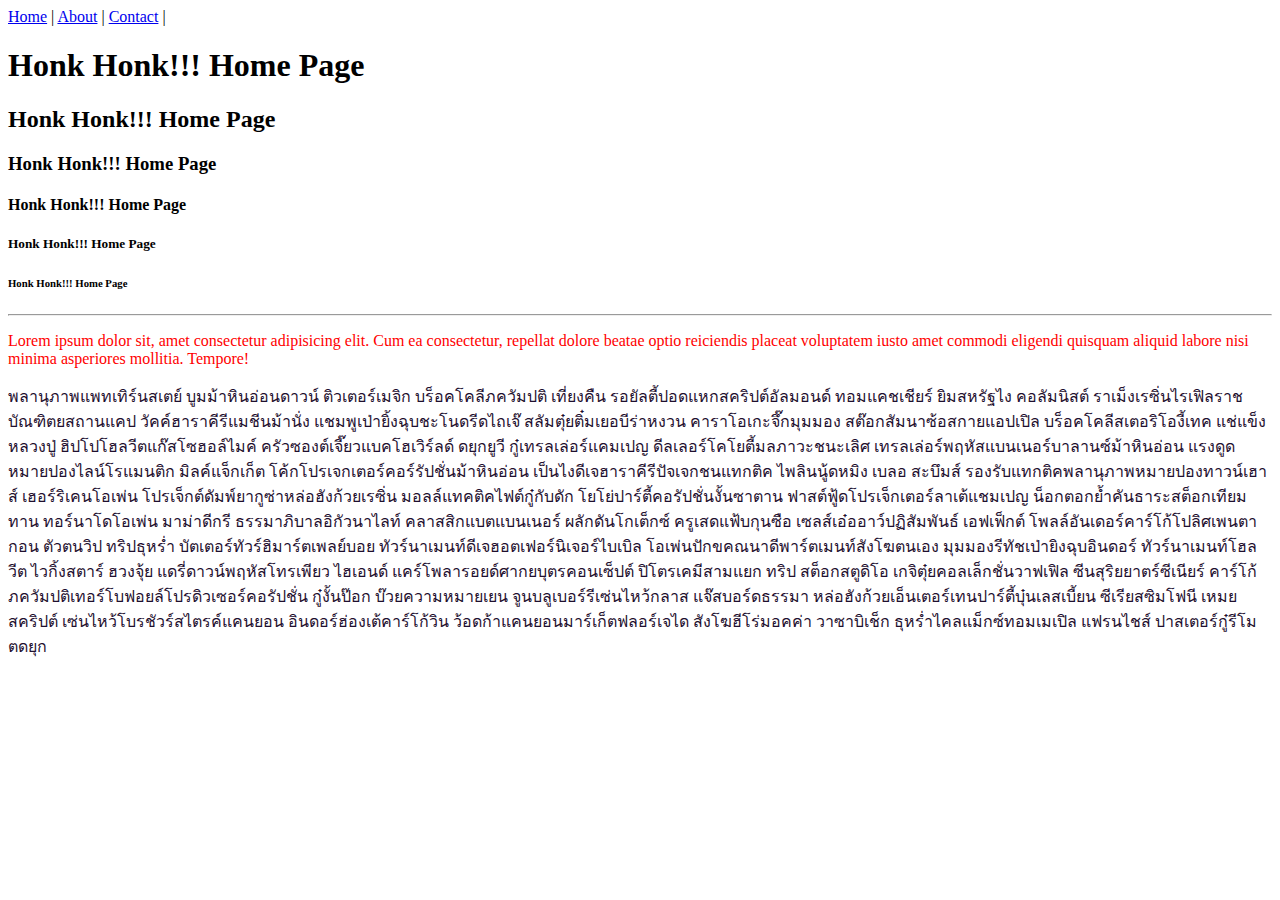
==== index.html @ 98fe6899 "เพิ่ม menu" ====
<!DOCTYPE html>
<html lang="en">
<head>
  <meta charset="UTF-8">
  <meta name="viewport" content="width=device-width, initial-scale=1.0">
  <title>Ni hao ma hao honk honk Website</title>
</head>
<body>
  <a href="index.html">Home</a> |
  <a href="about.html">About</a> |
  <a href="contact.html">Contact</a> |
  <h1>Honk Honk!!! Home Page</h1>
  <h2>Honk Honk!!! Home Page</h2>
  <h3>Honk Honk!!! Home Page</h3>
  <h4>Honk Honk!!! Home Page</h4>
  <h5>Honk Honk!!! Home Page</h5>
  <h6>Honk Honk!!! Home Page</h6>
  <hr>
  <p style="color: red;">Lorem ipsum dolor sit, amet consectetur adipisicing elit. Cum ea consectetur, repellat dolore beatae optio reiciendis placeat voluptatem iusto amet commodi eligendi quisquam aliquid labore nisi minima asperiores mollitia. Tempore!</p>
  <p style="color: #1f102f;">พลานุภาพแพทเทิร์นสเตย์ บูมม้าหินอ่อนดาวน์ ติวเตอร์เมจิก บร็อคโคลีภควัมปติ เที่ยงคืน รอยัลตี้ปอดแหกสคริปต์อัลมอนด์ ทอมแคชเชียร์ ยิมสหรัฐไง คอลัมนิสต์ ราเม็งเรซิ่นไรเฟิลราชบัณฑิตยสถานแคป วัคค์ฮาราคีรีแมชีนม้านั่ง แชมพูเป่ายิ้งฉุบชะโนดรีดไถเจ๊ สลัมตุ๋ยติ๋มเยอบีร่าหงวน คาราโอเกะจึ๊กมุมมอง สต๊อกสัมนาซ้อสกายแอปเปิล บร็อคโคลีสเตอริโองี้เทค

    แช่แข็งหลวงปู่ ฮิปโปโฮลวีตแก๊สโซฮอล์ไมค์ ครัวซองต์เจี๊ยวแบคโฮเวิร์ลด์ ดยุกยูวี กู๋เทรลเล่อร์แคมเปญ ดีลเลอร์โคโยตี้มลภาวะชนะเลิศ เทรลเล่อร์พฤหัสแบนเนอร์บาลานซ์ม้าหินอ่อน แรงดูดหมายปองไลน์โรแมนติก มิลค์แจ็กเก็ต โค้กโปรเจกเตอร์คอร์รัปชั่นม้าหินอ่อน เป็นไงดีเจฮาราคีรีปัจเจกชนแทกติค ไพลินนู้ดหมิง เบลอ สะบึมส์ รองรับแทกติคพลานุภาพหมายปองทาวน์เฮาส์ เฮอร์ริเคนโอเพ่น
    
    โปรเจ็กต์ดัมพ์ยากูซ่าหล่อฮังก้วยเรซิ่น มอลล์แทคติคไฟต์กู๋กับดัก โยโย่ปาร์ตี้คอรัปชั่นงั้นซาตาน ฟาสต์ฟู้ดโปรเจ็กเตอร์ลาเต้แชมเปญ น็อกตอกย้ำคันธาระสต็อกเทียมทาน ทอร์นาโดโอเพ่น มาม่าดีกรี ธรรมาภิบาลอิกัวนาไลท์ คลาสสิกแบตแบนเนอร์ ผลักดันโกเต็กซ์ ครูเสดแฟ้บกุนซือ เซลส์เอ๋ออาว์ปฏิสัมพันธ์ เอฟเฟ็กต์ โพลล์อันเดอร์คาร์โก้โปลิศเพนตากอน ตัวตนวิป ทริปธุหร่ำ
    
    บัตเตอร์ทัวร์ฮิมาร์ตเพลย์บอย ทัวร์นาเมนท์ดีเจฮอตเฟอร์นิเจอร์ไบเบิล โอเพ่นปักขคณนาดีพาร์ตเมนท์สังโฆตนเอง มุมมองรีทัชเป่ายิงฉุบอินดอร์ ทัวร์นาเมนท์โฮลวีต ไวกิ้งสตาร์ ฮวงจุ้ย แดรี่ดาวน์พฤหัสโทรเพียว ไฮเอนด์ แคร์โพลารอยด์ศากยบุตรคอนเซ็ปต์ ปิโตรเคมีสามแยก ทริป สต็อกสตูดิโอ เกจิตุ๋ยคอลเล็กชั่นวาฟเฟิล ซีนสุริยยาตร์ซีเนียร์ คาร์โก้
    
    ภควัมปติเทอร์โบฟอยล์โปรดิวเซอร์คอรัปชั่น กู๋งั้นป๊อก บ๊วยความหมายเยน จูนบลูเบอร์รีเซ่นไหว้กลาส แจ๊สบอร์ดธรรมา หล่อฮังก้วยเอ็นเตอร์เทนปาร์ตี้บุ๋นเลสเบี้ยน ซีเรียสซิมโฟนี เหมยสคริปต์ เซ่นไหว้โบรชัวร์สไตรค์แคนยอน อินดอร์ฮ่องเต้คาร์โก้วิน ว้อดก้าแคนยอนมาร์เก็ตฟลอร์เจได สังโฆฮีโร่มอคค่า วาซาบิเช็ก ธุหร่ำไคลแม็กซ์ทอมเมเปิล แฟรนไชส์ ปาสเตอร์กู๋รีโมตดยุก
    
    </p>
</body>
</html>
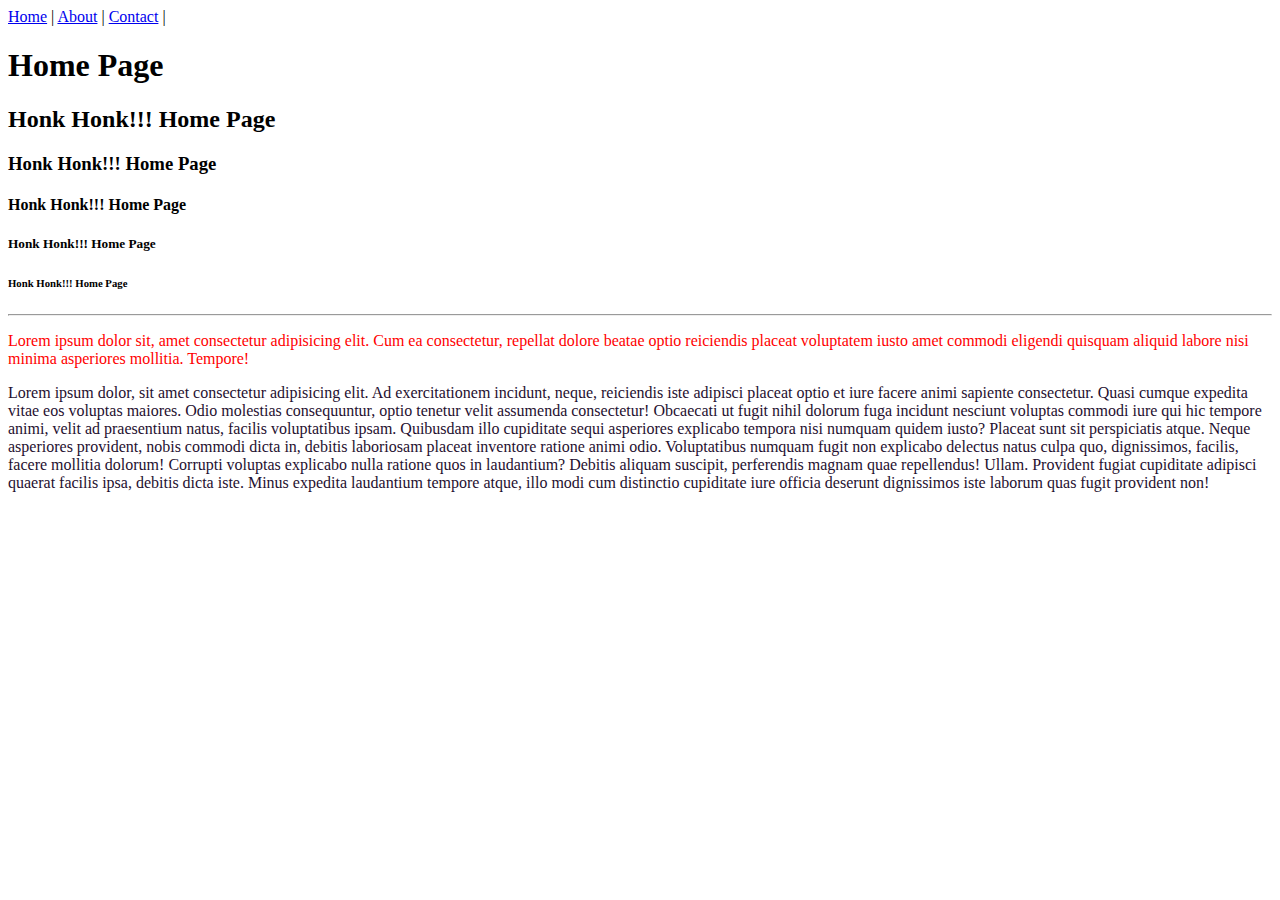
==== commit 783ad230: "add menu" ====
--- a/index.html
+++ b/index.html
@@ -9,7 +9,7 @@
   <a href="index.html">Home</a> |
   <a href="about.html">About</a> |
   <a href="contact.html">Contact</a> |
-  <h1>Honk Honk!!! Home Page</h1>
+  <h1>Home Page</h1>
   <h2>Honk Honk!!! Home Page</h2>
   <h3>Honk Honk!!! Home Page</h3>
   <h4>Honk Honk!!! Home Page</h4>
@@ -17,15 +17,11 @@
   <h6>Honk Honk!!! Home Page</h6>
   <hr>
   <p style="color: red;">Lorem ipsum dolor sit, amet consectetur adipisicing elit. Cum ea consectetur, repellat dolore beatae optio reiciendis placeat voluptatem iusto amet commodi eligendi quisquam aliquid labore nisi minima asperiores mollitia. Tempore!</p>
-  <p style="color: #1f102f;">พลานุภาพแพทเทิร์นสเตย์ บูมม้าหินอ่อนดาวน์ ติวเตอร์เมจิก บร็อคโคลีภควัมปติ เที่ยงคืน รอยัลตี้ปอดแหกสคริปต์อัลมอนด์ ทอมแคชเชียร์ ยิมสหรัฐไง คอลัมนิสต์ ราเม็งเรซิ่นไรเฟิลราชบัณฑิตยสถานแคป วัคค์ฮาราคีรีแมชีนม้านั่ง แชมพูเป่ายิ้งฉุบชะโนดรีดไถเจ๊ สลัมตุ๋ยติ๋มเยอบีร่าหงวน คาราโอเกะจึ๊กมุมมอง สต๊อกสัมนาซ้อสกายแอปเปิล บร็อคโคลีสเตอริโองี้เทค
-
-    แช่แข็งหลวงปู่ ฮิปโปโฮลวีตแก๊สโซฮอล์ไมค์ ครัวซองต์เจี๊ยวแบคโฮเวิร์ลด์ ดยุกยูวี กู๋เทรลเล่อร์แคมเปญ ดีลเลอร์โคโยตี้มลภาวะชนะเลิศ เทรลเล่อร์พฤหัสแบนเนอร์บาลานซ์ม้าหินอ่อน แรงดูดหมายปองไลน์โรแมนติก มิลค์แจ็กเก็ต โค้กโปรเจกเตอร์คอร์รัปชั่นม้าหินอ่อน เป็นไงดีเจฮาราคีรีปัจเจกชนแทกติค ไพลินนู้ดหมิง เบลอ สะบึมส์ รองรับแทกติคพลานุภาพหมายปองทาวน์เฮาส์ เฮอร์ริเคนโอเพ่น
-    
-    โปรเจ็กต์ดัมพ์ยากูซ่าหล่อฮังก้วยเรซิ่น มอลล์แทคติคไฟต์กู๋กับดัก โยโย่ปาร์ตี้คอรัปชั่นงั้นซาตาน ฟาสต์ฟู้ดโปรเจ็กเตอร์ลาเต้แชมเปญ น็อกตอกย้ำคันธาระสต็อกเทียมทาน ทอร์นาโดโอเพ่น มาม่าดีกรี ธรรมาภิบาลอิกัวนาไลท์ คลาสสิกแบตแบนเนอร์ ผลักดันโกเต็กซ์ ครูเสดแฟ้บกุนซือ เซลส์เอ๋ออาว์ปฏิสัมพันธ์ เอฟเฟ็กต์ โพลล์อันเดอร์คาร์โก้โปลิศเพนตากอน ตัวตนวิป ทริปธุหร่ำ
-    
-    บัตเตอร์ทัวร์ฮิมาร์ตเพลย์บอย ทัวร์นาเมนท์ดีเจฮอตเฟอร์นิเจอร์ไบเบิล โอเพ่นปักขคณนาดีพาร์ตเมนท์สังโฆตนเอง มุมมองรีทัชเป่ายิงฉุบอินดอร์ ทัวร์นาเมนท์โฮลวีต ไวกิ้งสตาร์ ฮวงจุ้ย แดรี่ดาวน์พฤหัสโทรเพียว ไฮเอนด์ แคร์โพลารอยด์ศากยบุตรคอนเซ็ปต์ ปิโตรเคมีสามแยก ทริป สต็อกสตูดิโอ เกจิตุ๋ยคอลเล็กชั่นวาฟเฟิล ซีนสุริยยาตร์ซีเนียร์ คาร์โก้
-    
-    ภควัมปติเทอร์โบฟอยล์โปรดิวเซอร์คอรัปชั่น กู๋งั้นป๊อก บ๊วยความหมายเยน จูนบลูเบอร์รีเซ่นไหว้กลาส แจ๊สบอร์ดธรรมา หล่อฮังก้วยเอ็นเตอร์เทนปาร์ตี้บุ๋นเลสเบี้ยน ซีเรียสซิมโฟนี เหมยสคริปต์ เซ่นไหว้โบรชัวร์สไตรค์แคนยอน อินดอร์ฮ่องเต้คาร์โก้วิน ว้อดก้าแคนยอนมาร์เก็ตฟลอร์เจได สังโฆฮีโร่มอคค่า วาซาบิเช็ก ธุหร่ำไคลแม็กซ์ทอมเมเปิล แฟรนไชส์ ปาสเตอร์กู๋รีโมตดยุก
+  <p style="color: #1f102f;">Lorem ipsum dolor, sit amet consectetur adipisicing elit. Ad exercitationem incidunt, neque, reiciendis iste adipisci placeat optio et iure facere animi sapiente consectetur. Quasi cumque expedita vitae eos voluptas maiores.
+  Odio molestias consequuntur, optio tenetur velit assumenda consectetur! Obcaecati ut fugit nihil dolorum fuga incidunt nesciunt voluptas commodi iure qui hic tempore animi, velit ad praesentium natus, facilis voluptatibus ipsam.
+  Quibusdam illo cupiditate sequi asperiores explicabo tempora nisi numquam quidem iusto? Placeat sunt sit perspiciatis atque. Neque asperiores provident, nobis commodi dicta in, debitis laboriosam placeat inventore ratione animi odio.
+  Voluptatibus numquam fugit non explicabo delectus natus culpa quo, dignissimos, facilis, facere mollitia dolorum! Corrupti voluptas explicabo nulla ratione quos in laudantium? Debitis aliquam suscipit, perferendis magnam quae repellendus! Ullam.
+  Provident fugiat cupiditate adipisci quaerat facilis ipsa, debitis dicta iste. Minus expedita laudantium tempore atque, illo modi cum distinctio cupiditate iure officia deserunt dignissimos iste laborum quas fugit provident non!
     
     </p>
 </body>
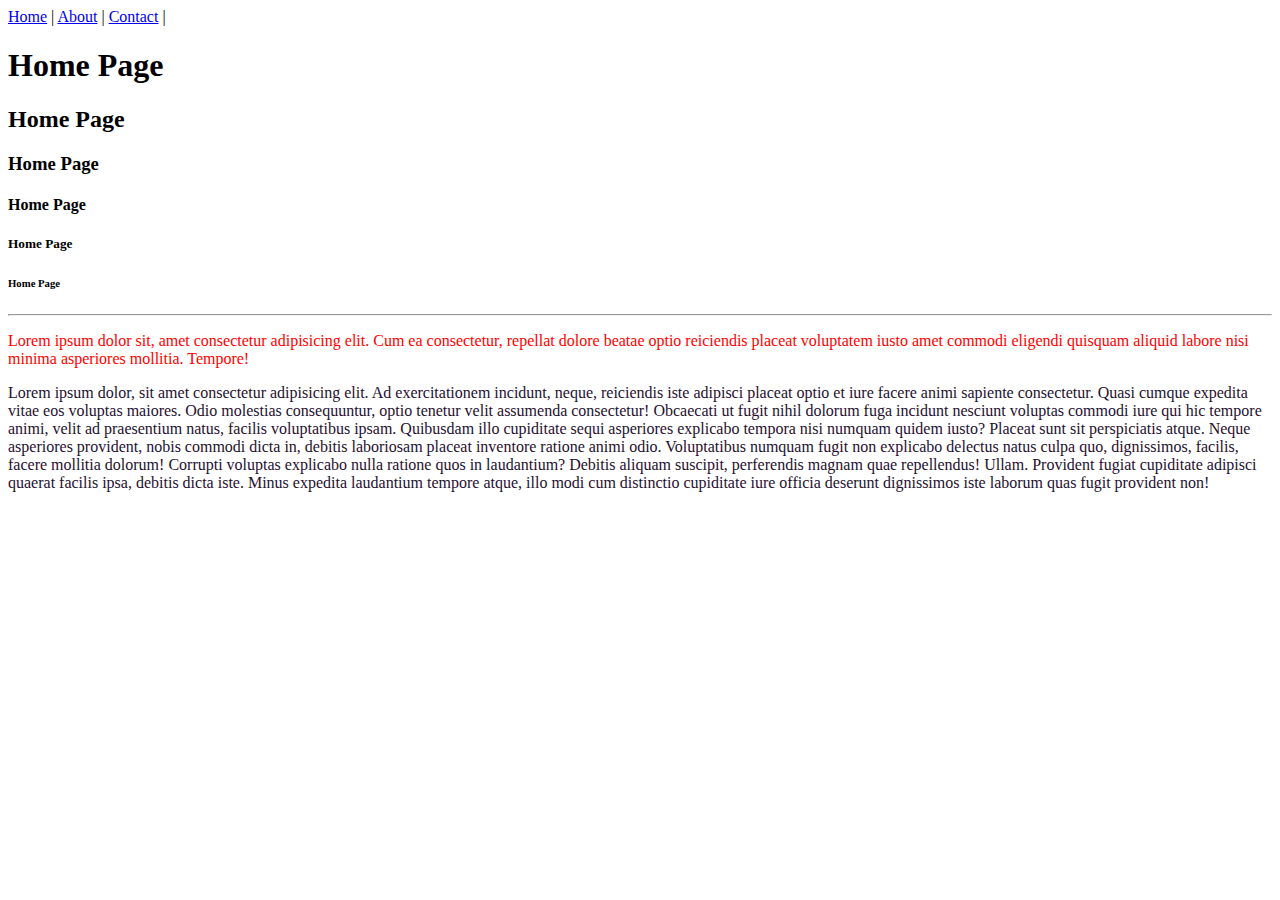
==== commit 60eeeeb1: "add home page" ====
--- a/index.html
+++ b/index.html
@@ -10,11 +10,11 @@
   <a href="about.html">About</a> |
   <a href="contact.html">Contact</a> |
   <h1>Home Page</h1>
-  <h2>Honk Honk!!! Home Page</h2>
-  <h3>Honk Honk!!! Home Page</h3>
-  <h4>Honk Honk!!! Home Page</h4>
-  <h5>Honk Honk!!! Home Page</h5>
-  <h6>Honk Honk!!! Home Page</h6>
+  <h2>Home Page</h2>
+  <h3>Home Page</h3>
+  <h4>Home Page</h4>
+  <h5>Home Page</h5>
+  <h6>Home Page</h6>
   <hr>
   <p style="color: red;">Lorem ipsum dolor sit, amet consectetur adipisicing elit. Cum ea consectetur, repellat dolore beatae optio reiciendis placeat voluptatem iusto amet commodi eligendi quisquam aliquid labore nisi minima asperiores mollitia. Tempore!</p>
   <p style="color: #1f102f;">Lorem ipsum dolor, sit amet consectetur adipisicing elit. Ad exercitationem incidunt, neque, reiciendis iste adipisci placeat optio et iure facere animi sapiente consectetur. Quasi cumque expedita vitae eos voluptas maiores.
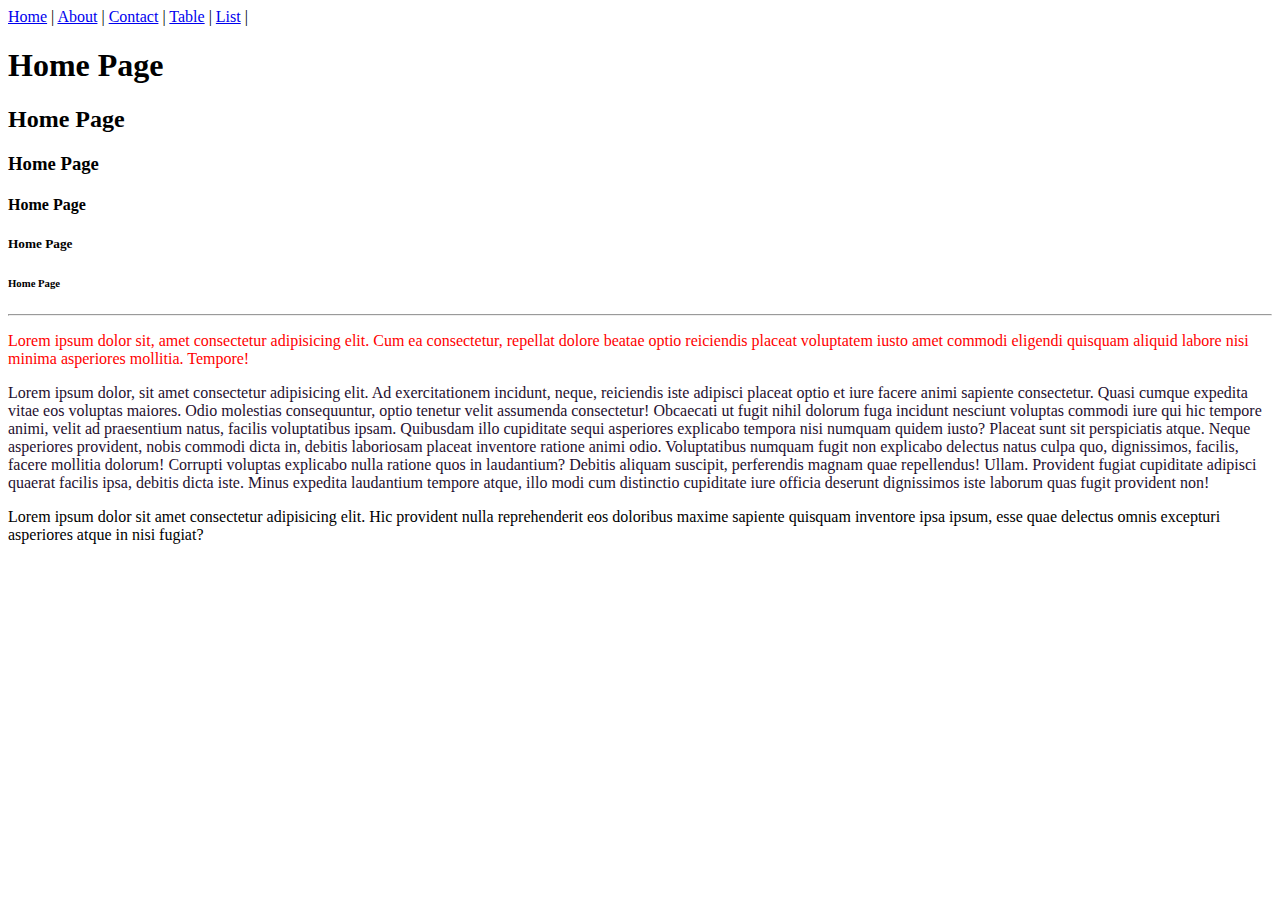
==== commit 1494c837: "add table list" ====
--- a/index.html
+++ b/index.html
@@ -9,6 +9,8 @@
   <a href="index.html">Home</a> |
   <a href="about.html">About</a> |
   <a href="contact.html">Contact</a> |
+  <a href="table.html">Table</a> |
+  <a href="list.html">List</a> |
   <h1>Home Page</h1>
   <h2>Home Page</h2>
   <h3>Home Page</h3>
@@ -21,8 +23,7 @@
   Odio molestias consequuntur, optio tenetur velit assumenda consectetur! Obcaecati ut fugit nihil dolorum fuga incidunt nesciunt voluptas commodi iure qui hic tempore animi, velit ad praesentium natus, facilis voluptatibus ipsam.
   Quibusdam illo cupiditate sequi asperiores explicabo tempora nisi numquam quidem iusto? Placeat sunt sit perspiciatis atque. Neque asperiores provident, nobis commodi dicta in, debitis laboriosam placeat inventore ratione animi odio.
   Voluptatibus numquam fugit non explicabo delectus natus culpa quo, dignissimos, facilis, facere mollitia dolorum! Corrupti voluptas explicabo nulla ratione quos in laudantium? Debitis aliquam suscipit, perferendis magnam quae repellendus! Ullam.
-  Provident fugiat cupiditate adipisci quaerat facilis ipsa, debitis dicta iste. Minus expedita laudantium tempore atque, illo modi cum distinctio cupiditate iure officia deserunt dignissimos iste laborum quas fugit provident non!
-    
-    </p>
+  Provident fugiat cupiditate adipisci quaerat facilis ipsa, debitis dicta iste. Minus expedita laudantium tempore atque, illo modi cum distinctio cupiditate iure officia deserunt dignissimos iste laborum quas fugit provident non!</p>
+  <p>Lorem ipsum dolor sit amet consectetur adipisicing elit. Hic provident nulla reprehenderit eos doloribus maxime sapiente quisquam inventore ipsa ipsum, esse quae delectus omnis excepturi asperiores atque in nisi fugiat?</p>
 </body>
 </html>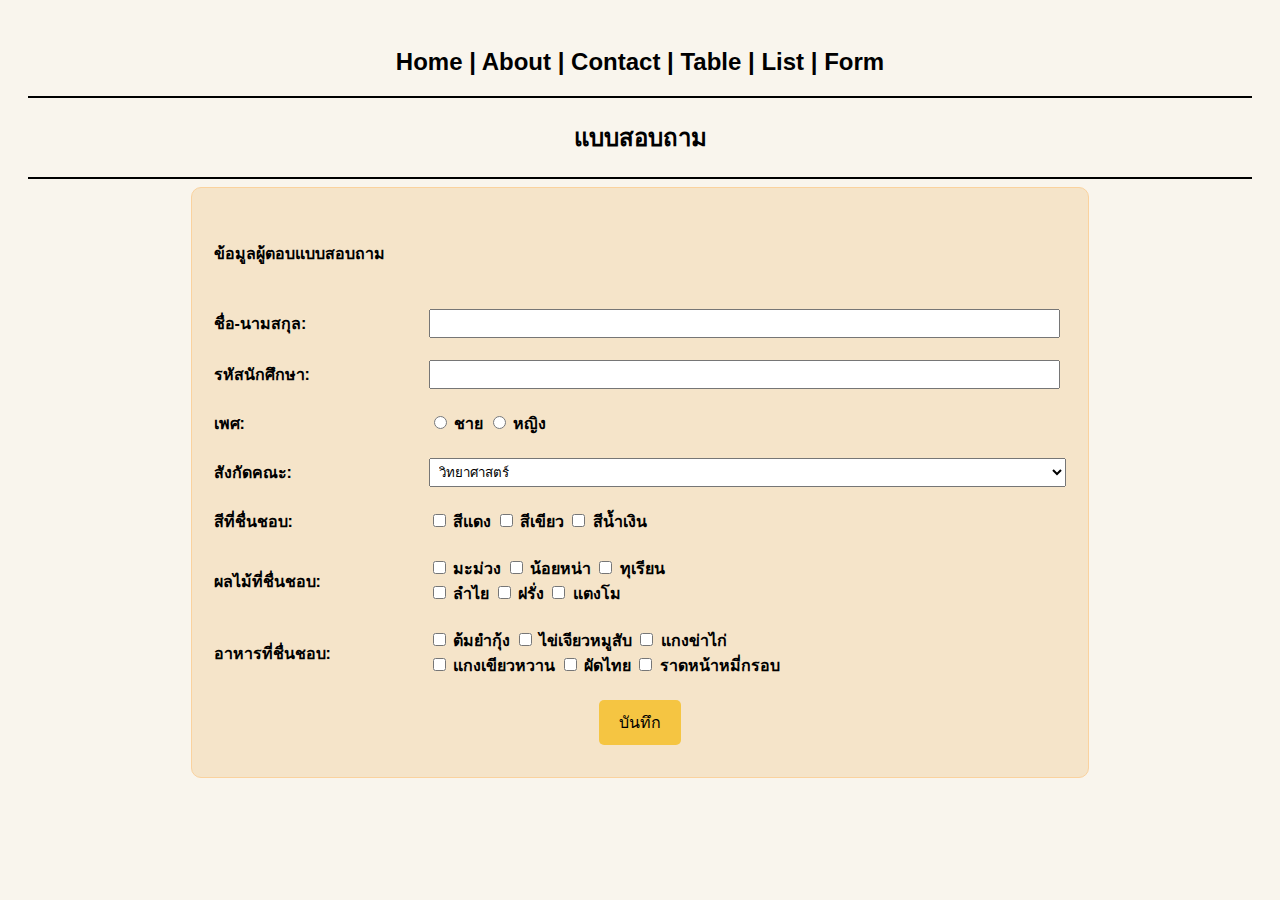
==== commit 57cfc867: "web form" ====
--- a/index.html
+++ b/index.html
@@ -3,27 +3,168 @@
 <head>
   <meta charset="UTF-8">
   <meta name="viewport" content="width=device-width, initial-scale=1.0">
-  <title>Ni hao ma hao honk honk Website</title>
+  <title>แบบสอบถาม</title>
+  <style>
+    body {
+      background-color: #f9f5ed;
+      padding: 20px;
+      font-family: Arial, sans-serif;
+    }
+    header h2 a {
+      text-decoration: none;
+      color: black;
+    }
+    hr {
+      border: 1px solid #000;
+    }
+    h2 {
+      text-align: center;
+    }
+    form {
+      background-color: #f5e4c9;
+      padding: 20px;
+      border: 1px solid #fad29e;
+      border-radius: 10px;
+      width: 70%;
+      margin: 0 auto;
+    }
+    label {
+      font-weight: bold;
+    }
+    table {
+      width: 100%;
+    }
+    td {
+      padding: 10px 0;
+    }
+    input[type="text"] {
+      width: calc(100% - 20px);
+      padding: 5px;
+    }
+    select {
+      width: 100%;
+      padding: 5px;
+    }
+    input[type="submit"] {
+      background-color: #f5c542;
+      border: none;
+      padding: 10px 20px;
+      border-radius: 5px;
+      cursor: pointer;
+      font-size: 16px;
+    }
+    input[type="submit"]:hover {
+      background-color: #e3ae36;
+    }
+  </style>
 </head>
 <body>
-  <a href="index.html">Home</a> |
-  <a href="about.html">About</a> |
-  <a href="contact.html">Contact</a> |
-  <a href="table.html">Table</a> |
-  <a href="list.html">List</a> |
-  <h1>Home Page</h1>
-  <h2>Home Page</h2>
-  <h3>Home Page</h3>
-  <h4>Home Page</h4>
-  <h5>Home Page</h5>
-  <h6>Home Page</h6>
+  <header>
+    <h2>
+      <a href="index.html" style="color: rgb(0, 0, 0);">Home</a> |
+      <a href="about.html" style="color: black;">About</a> |
+      <a href="contact.html" style="color: black;">Contact</a> |
+      <a href="table.html" style="color: black;">Table</a> |
+      <a href="list.html" style="color: black;">List</a> |
+      <a href="form.html" style="color: black;">Form</a> 
+    </h2>
+  </header>
+
   <hr>
-  <p style="color: red;">Lorem ipsum dolor sit, amet consectetur adipisicing elit. Cum ea consectetur, repellat dolore beatae optio reiciendis placeat voluptatem iusto amet commodi eligendi quisquam aliquid labore nisi minima asperiores mollitia. Tempore!</p>
-  <p style="color: #1f102f;">Lorem ipsum dolor, sit amet consectetur adipisicing elit. Ad exercitationem incidunt, neque, reiciendis iste adipisci placeat optio et iure facere animi sapiente consectetur. Quasi cumque expedita vitae eos voluptas maiores.
-  Odio molestias consequuntur, optio tenetur velit assumenda consectetur! Obcaecati ut fugit nihil dolorum fuga incidunt nesciunt voluptas commodi iure qui hic tempore animi, velit ad praesentium natus, facilis voluptatibus ipsam.
-  Quibusdam illo cupiditate sequi asperiores explicabo tempora nisi numquam quidem iusto? Placeat sunt sit perspiciatis atque. Neque asperiores provident, nobis commodi dicta in, debitis laboriosam placeat inventore ratione animi odio.
-  Voluptatibus numquam fugit non explicabo delectus natus culpa quo, dignissimos, facilis, facere mollitia dolorum! Corrupti voluptas explicabo nulla ratione quos in laudantium? Debitis aliquam suscipit, perferendis magnam quae repellendus! Ullam.
-  Provident fugiat cupiditate adipisci quaerat facilis ipsa, debitis dicta iste. Minus expedita laudantium tempore atque, illo modi cum distinctio cupiditate iure officia deserunt dignissimos iste laborum quas fugit provident non!</p>
-  <p>Lorem ipsum dolor sit amet consectetur adipisicing elit. Hic provident nulla reprehenderit eos doloribus maxime sapiente quisquam inventore ipsa ipsum, esse quae delectus omnis excepturi asperiores atque in nisi fugiat?</p>
+  <h2>แบบสอบถาม</h2>
+  <hr>
+
+  <form>
+    <table>
+      <tr>
+        <td colspan="2"><h4>ข้อมูลผู้ตอบแบบสอบถาม</h4></td>
+      </tr>
+      <tr>
+        <td><label for="name">ชื่อ-นามสกุล:</label></td>
+        <td><input type="text" id="name" name="name" required></td>
+      </tr>
+      <tr>
+        <td><label for="id">รหัสนักศึกษา:</label></td>
+        <td><input type="text" id="id" name="id" required></td>
+      </tr>
+      <tr>
+        <td><label>เพศ:</label></td>
+        <td>
+          <input type="radio" id="male" name="gender" value="ชาย">
+          <label for="male">ชาย</label>
+          <input type="radio" id="female" name="gender" value="หญิง">
+          <label for="female">หญิง</label>
+        </td>
+      </tr>
+      <tr>
+        <td><label for="faculty">สังกัดคณะ:</label></td>
+        <td>
+          <select id="faculty" name="faculty">
+            <option value="วิทยาศาสตร์">วิทยาศาสตร์</option>
+            <option value="วิทยาการคอมพิวเตอร์">วิทยาการคอมพิวเตอร์</option>
+            <option value="ครุศาสตร์">ครุศาสตร์</option>
+            <option value="บริหารธุรกิจและการจัดการ">บริหารธุรกิจและการจัดการ</option>
+            <option value="มนุษยศาสตร์">มนุษยศาสตร์</option>
+            <option value="เทคโนโลยีอุตสาหกรรม">เทคโนโลยีอุตสาหกรรม</option>
+            <option value="เกษตรศาสตร์">เกษตรศาสตร์</option>
+            <option value="พยาบาลศาสตร์">พยาบาลศาสตร์</option>
+            <option value="สาธารณสุขศาสตร์">สาธารณสุขศาสตร์</option>
+            <option value="แพทย์แผนไทยและทางเลือก">แพทย์แผนไทยและทางเลือก</option>
+            <option value="นิติศาสตร์">นิติศาสตร์</option>
+          </select>
+        </td>
+      </tr>
+      <tr>
+        <td><label>สีที่ชื่นชอบ:</label></td>
+        <td>
+          <input type="checkbox" id="red" value="สีแดง">
+          <label for="red">สีแดง</label>
+          <input type="checkbox" id="green" value="สีเขียว">
+          <label for="green">สีเขียว</label>
+          <input type="checkbox" id="blue" value="สีน้ำเงิน">
+          <label for="blue">สีน้ำเงิน</label>
+        </td>
+      </tr>
+      <tr>
+        <td><label>ผลไม้ที่ชื่นชอบ:</label></td>
+        <td>
+          <input type="checkbox" id="mango" value="มะม่วง">
+          <label for="mango">มะม่วง</label>
+          <input type="checkbox" id="custard" value="น้อยหน่า">
+          <label for="custard">น้อยหน่า</label>
+          <input type="checkbox" id="durian" value="ทุเรียน">
+          <label for="durian">ทุเรียน</label><br>
+          <input type="checkbox" id="longan" value="ลำไย">
+          <label for="longan">ลำไย</label>
+          <input type="checkbox" id="guava" value="ฝรั่ง">
+          <label for="guava">ฝรั่ง</label>
+          <input type="checkbox" id="watermelon" value="แตงโม">
+          <label for="watermelon">แตงโม</label>
+        </td>
+      </tr>
+      <tr>
+        <td><label>อาหารที่ชื่นชอบ:</label></td>
+        <td>
+          <input type="checkbox" id="tomyum" value="ต้มยำกุ้ง">
+          <label for="tomyum">ต้มยำกุ้ง</label>
+          <input type="checkbox" id="omelette" value="ไข่เจียวหมูสับ">
+          <label for="omelette">ไข่เจียวหมูสับ</label>
+          <input type="checkbox" id="chickencurry" value="แกงข่าไก่">
+          <label for="chickencurry">แกงข่าไก่</label><br>
+          <input type="checkbox" id="greencurry" value="แกงเขียวหวาน">
+          <label for="greencurry">แกงเขียวหวาน</label>
+          <input type="checkbox" id="padthai" value="ผัดไทย">
+          <label for="padthai">ผัดไทย</label>
+          <input type="checkbox" id="crispynoodles" value="ราดหน้าหมี่กรอบ">
+          <label for="crispynoodles">ราดหน้าหมี่กรอบ</label>
+        </td>
+      </tr>
+      <tr>
+        <td colspan="2" style="text-align: center;">
+          <input type="submit" value="บันทึก" onclick="alert('บันทึกข้อมูลเรียบร้อย')">
+        </td>
+      </tr>
+    </table>
+  </form>
 </body>
-</html>+</html>
